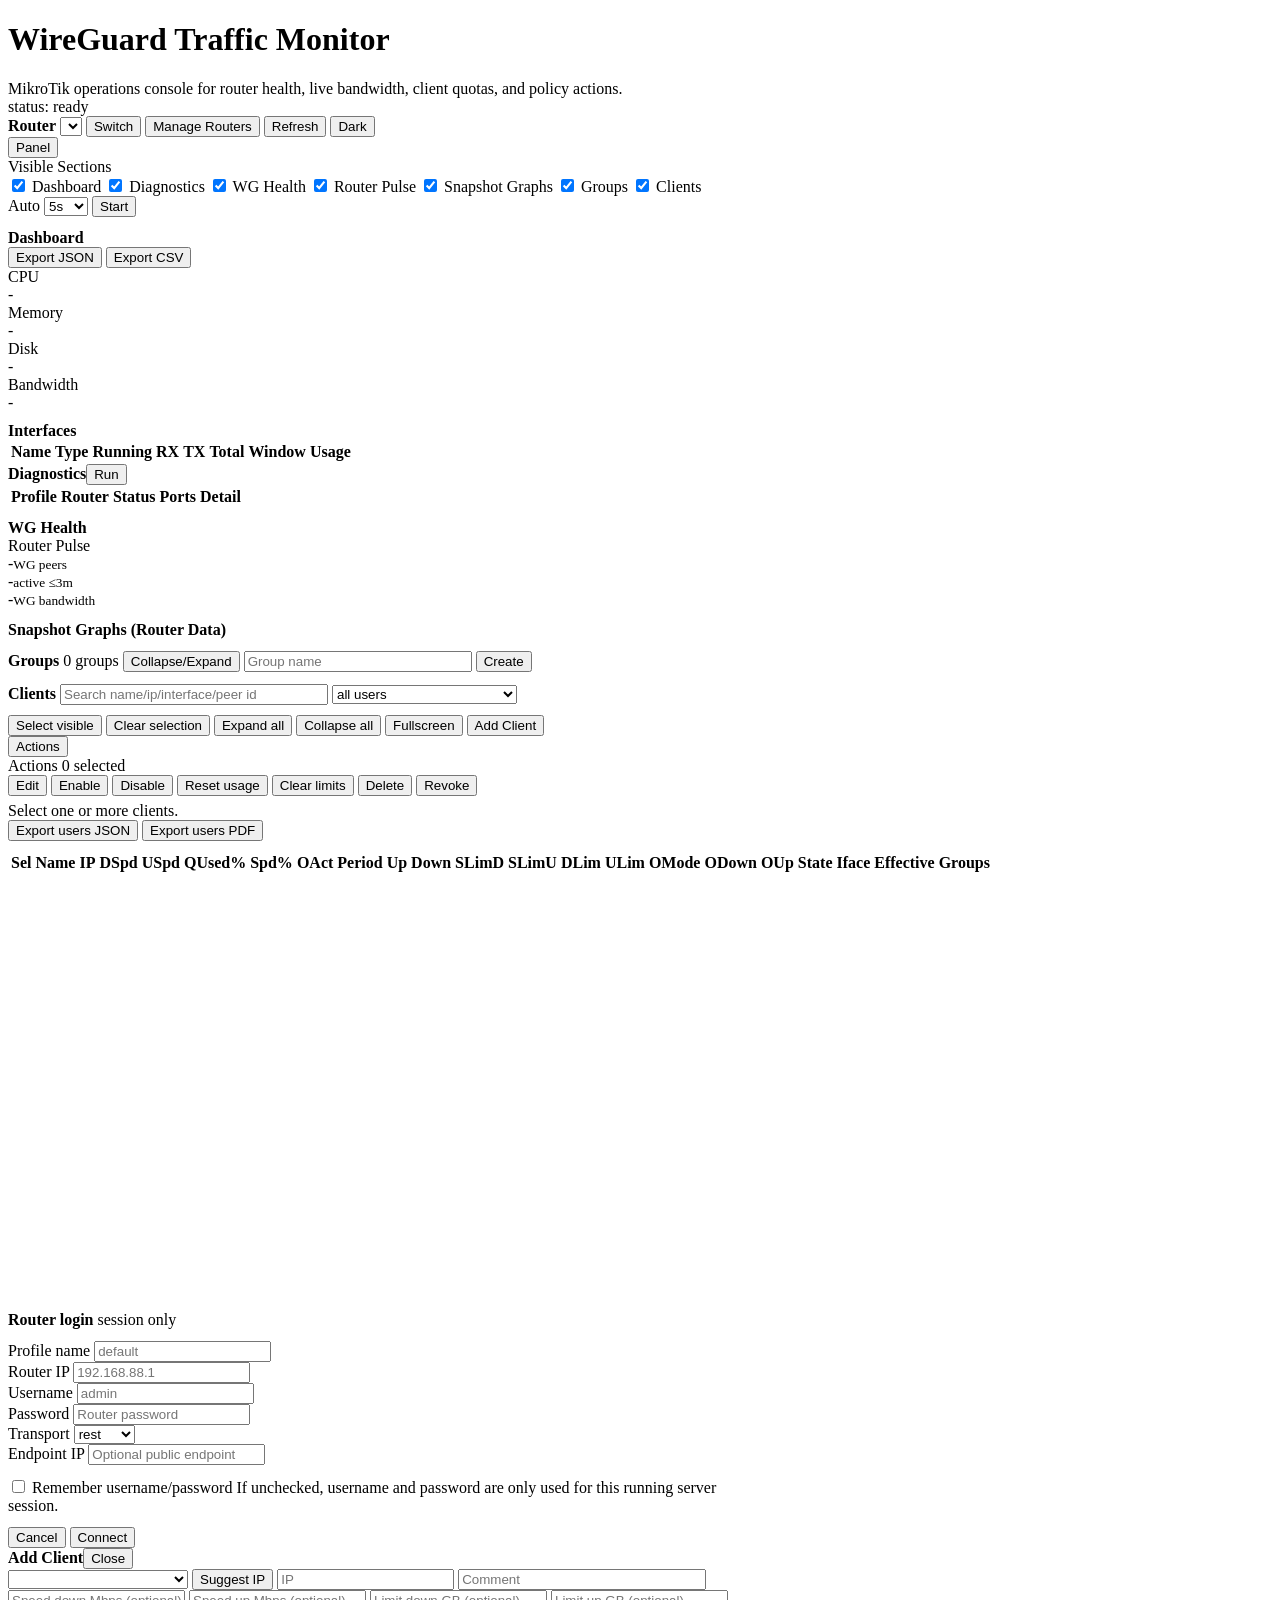
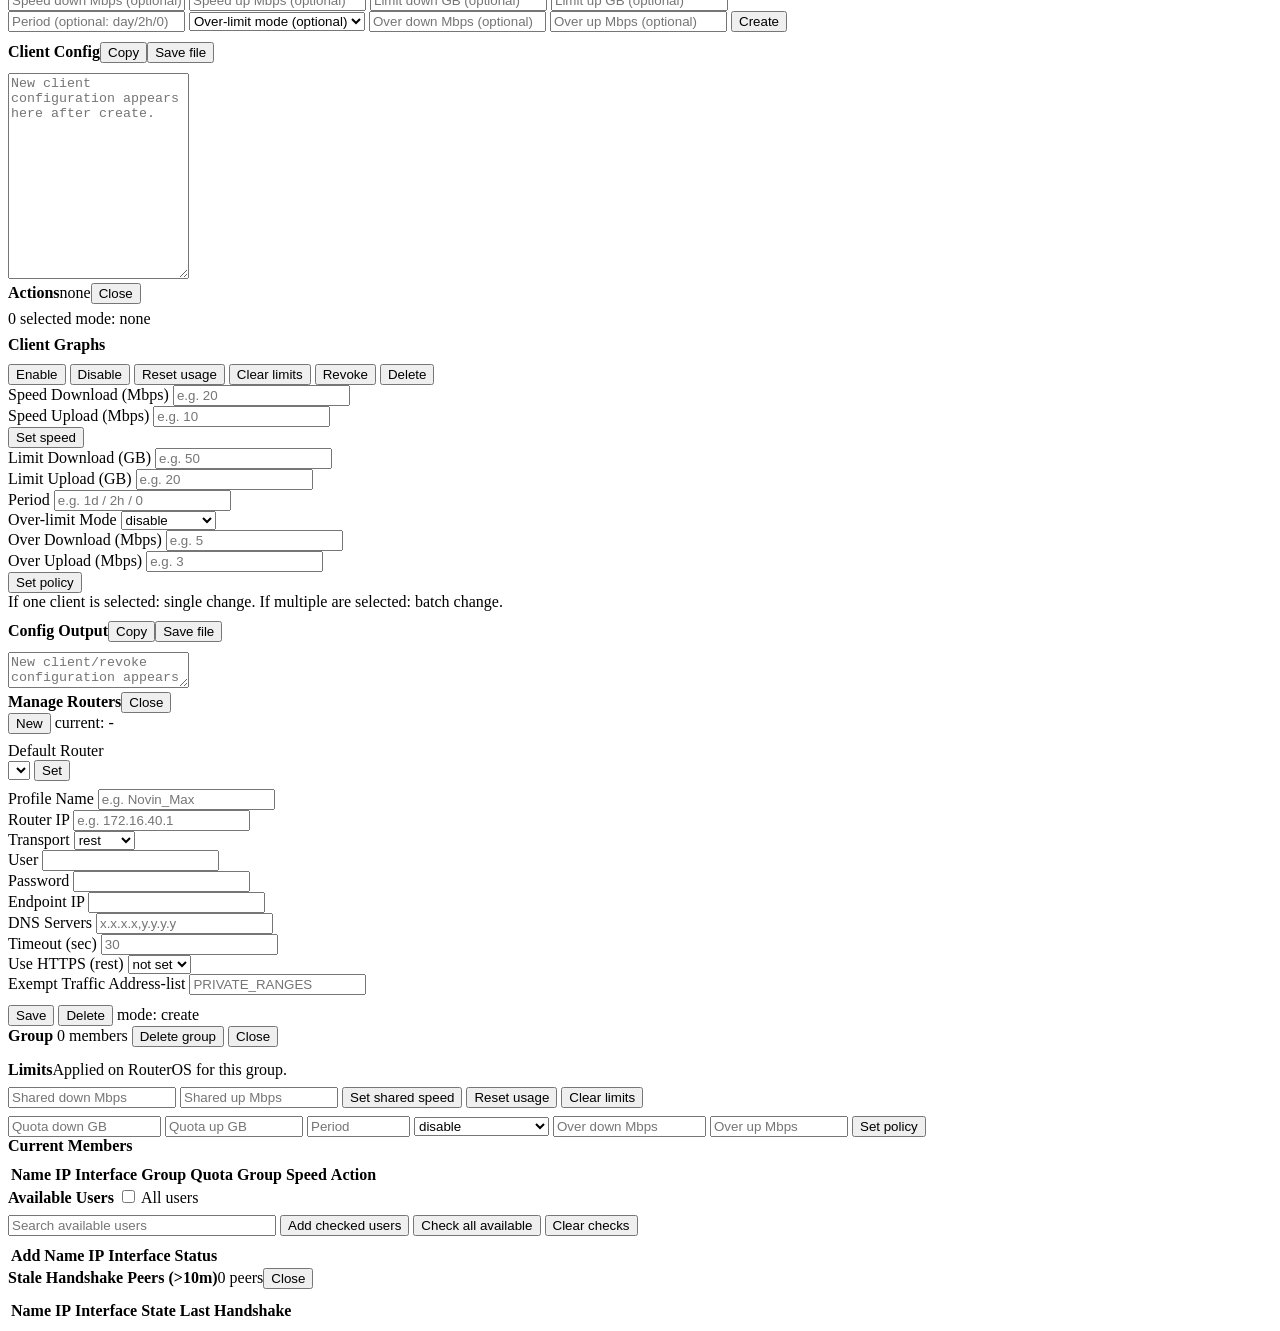
==== src/wg_users_web/web_static/index.html @ 2cc4c98c "Initial public release" ====
<!doctype html>
<html lang="en">
<head>
  <meta charset="utf-8" />
  <meta name="viewport" content="width=device-width, initial-scale=1" />
  <title>MikroTik WireGuard Manager - Web</title>
  <link rel="stylesheet" href="/static/app.css?v=1.0.3" />
</head>
<body data-theme="dark">
  <div class="wrap">
    <header class="app-hero">
      <div>
        <h1>WireGuard Traffic Monitor</h1>
        <div class="subtitle">MikroTik operations console for router health, live bandwidth, client quotas, and policy actions.</div>
      </div>
      <span class="pill" id="statusBar">status: ready</span>
    </header>

    <div class="panel topbar">
      <strong>Router</strong>
      <select id="profileSelect"></select>
      <button onclick="selectProfile()">Switch</button>
      <button onclick="openProfileModal()">Manage Routers</button>
      <button onclick="refreshAll()">Refresh</button>
      <button class="ghost" id="themeBtn" onclick="toggleTheme()">Dark</button>
      <div class="actions-dd" id="panelSettingsDropdown">
        <button class="ghost" onclick="togglePanelSettingsMenu(event)">Panel</button>
        <div id="panelSettingsMenu" class="actions-dd-menu panel-settings-menu">
          <div class="actions-dd-head">
            <span class="actions-dd-title">Visible Sections</span>
          </div>
          <label><input id="sectionToggle_dashboard" type="checkbox" onchange="setPanelSectionVisible('dashboard', this.checked)" checked /> Dashboard</label>
          <label><input id="sectionToggle_diagnostics" type="checkbox" onchange="setPanelSectionVisible('diagnostics', this.checked)" checked /> Diagnostics</label>
          <label><input id="sectionToggle_wg_health" type="checkbox" onchange="setPanelSectionVisible('wg_health', this.checked)" checked /> WG Health</label>
          <label><input id="sectionToggle_router_pulse" type="checkbox" onchange="setPanelSectionVisible('router_pulse', this.checked)" checked /> Router Pulse</label>
          <label><input id="sectionToggle_snapshots" type="checkbox" onchange="setPanelSectionVisible('snapshots', this.checked)" checked /> Snapshot Graphs</label>
          <label><input id="sectionToggle_groups" type="checkbox" onchange="setPanelSectionVisible('groups', this.checked)" checked /> Groups</label>
          <label><input id="sectionToggle_clients" type="checkbox" onchange="setPanelSectionVisible('clients', this.checked)" checked /> Clients</label>
        </div>
      </div>
      <span class="spacer"></span>
      <label class="meta">Auto</label>
      <select id="autoSec" onchange="savePanelSettingsDebounced()">
        <option value="0">off</option>
        <option value="2">2s</option>
        <option value="5" selected>5s</option>
        <option value="10">10s</option>
      </select>
      <button onclick="toggleAuto()" id="autoBtn">Start</button>
    </div>

    <div class="grid2" style="margin-top:12px;">
      <div class="panel dashboard-panel" data-panel-section="dashboard">
        <div class="row section-head dashboard-head">
          <strong>Dashboard</strong>
          <span class="spacer"></span>
          <div class="dash-actions">
            <button class="ghost compact" onclick="exportDashJson()">Export JSON</button>
            <button class="ghost compact" onclick="exportDashCsv()">Export CSV</button>
          </div>
        </div>
        <div class="cards dashboard-cards">
          <div class="card kpi-card"><div class="k">CPU</div><div class="v kpi-value" id="cpuVal">-</div><div class="bar"><span id="cpuBar" style="width:0%"></span></div></div>
          <div class="card kpi-card"><div class="k">Memory</div><div class="v kpi-value" id="memVal">-</div><div class="bar"><span id="memBar" style="width:0%"></span></div></div>
          <div class="card kpi-card"><div class="k">Disk</div><div class="v kpi-value" id="diskVal">-</div><div class="bar"><span id="diskBar" style="width:0%"></span></div></div>
          <div class="card kpi-card bandwidth-card"><div class="k">Bandwidth</div><div class="v kpi-value" id="bwVal">-</div></div>
        </div>
        <div class="overview-chips" id="overviewLine"></div>
        <div class="row" id="alerts" style="margin-top:8px;"></div>

        <div class="row" style="margin-top:10px;"><strong>Interfaces</strong></div>
        <div class="table-wrap">
          <table id="interfacesTable">
            <thead>
              <tr>
                <th onclick="setIfSort('name')">Name</th>
                <th onclick="setIfSort('type')">Type</th>
                <th onclick="setIfSort('running')">Running</th>
                <th onclick="setIfSort('rx_bps')">RX</th>
                <th onclick="setIfSort('tx_bps')">TX</th>
                <th onclick="setIfSort('combined_bps')">Total</th>
                <th onclick="setIfSort('window_usage_bytes')">Window Usage</th>
              </tr>
            </thead>
            <tbody id="ifStatsBody"></tbody>
          </table>
        </div>
      </div>

      <div class="panel router-side-panel">
        <div data-panel-section="diagnostics">
          <div class="row section-head"><strong>Diagnostics</strong><span class="spacer"></span><button onclick="runDiagnostics()">Run</button></div>
          <div class="table-wrap">
            <table>
              <thead><tr><th>Profile</th><th>Router</th><th>Status</th><th>Ports</th><th>Detail</th></tr></thead>
              <tbody id="diagBody"></tbody>
            </table>
          </div>
        </div>
        <div data-panel-section="wg_health">
          <div class="row" style="margin-top:10px;"><strong>WG Health</strong></div>
          <div id="wgHealth" class="meta"></div>
        </div>
        <div class="side-insight" data-panel-section="router_pulse">
          <div class="side-insight-title">Router Pulse</div>
          <div class="side-insight-grid">
            <div><span id="pulsePeers">-</span><small>WG peers</small></div>
            <div><span id="pulseActive">-</span><small>active ≤3m</small></div>
            <div><span id="pulseBandwidth">-</span><small>WG bandwidth</small></div>
          </div>
          <div class="side-insight-bar"><span id="pulseActiveBar" style="width:0%"></span></div>
        </div>
      </div>
    </div>

    <div class="panel" style="margin-top:12px;" data-panel-section="snapshots">
      <div class="row"><strong>Snapshot Graphs (Router Data)</strong></div>
      <div id="snapshotCharts" class="snap-grid"></div>
    </div>

    <div class="panel" style="margin-top:12px;" data-panel-section="groups">
      <div class="row section-head">
        <strong>Groups</strong>
        <span id="groupsCount" class="pill">0 groups</span>
        <span class="spacer"></span>
        <button class="ghost compact" onclick="toggleGroupsPanelCollapsed()">Collapse/Expand</button>
        <input id="groupName" placeholder="Group name" maxlength="64" style="min-width:220px" />
        <button onclick="createGroup()">Create</button>
      </div>
      <div id="groupsList" class="group-list"></div>
    </div>

    <div class="panel clients-panel" style="margin-top:12px;" data-panel-section="clients" id="clientsPanel">
        <div class="row section-head">
          <strong>Clients</strong>
          <span id="clientsCount" class="pill"></span>
          <span class="spacer"></span>
          <input id="searchBox" placeholder="Search name/ip/interface/peer id" oninput="sanitizeSearchInput(); renderClients();" style="min-width:260px" />
          <select id="clientFilter" onchange="savePanelSettingsDebounced(); renderClients()" title="Client filter">
            <option value="all">all users</option>
            <option value="disabled">disabled</option>
            <option value="enabled">enabled</option>
            <option value="groups">groups</option>
            <option value="singles">singles</option>
            <option value="overlimited">overlimited</option>
            <option value="without_limits">without policy or speed limit</option>
          </select>
        </div>
        <div class="row mobile-actions" style="margin-top:10px; margin-bottom:10px;">
          <button class="ghost" onclick="selectAllVisible()">Select visible</button>
          <button class="ghost" onclick="clearBatch()">Clear selection</button>
          <button class="ghost" onclick="expandAllGroups()">Expand all</button>
          <button class="ghost" onclick="collapseAllGroups()">Collapse all</button>
          <button class="ghost" onclick="toggleClientsFullscreen()">Fullscreen</button>
        <button onclick="openModal('addModal')">Add Client</button>
        <div class="actions-dd" id="actionsDropdown">
          <button id="actionsMenuBtn" onclick="openActionsMenu(event)">Actions</button>
          <div id="actionsDdMenu" class="actions-dd-menu">
            <div class="actions-dd-head">
              <span class="actions-dd-title">Actions</span>
              <span id="actionsMenuCount" class="pill">0 selected</span>
            </div>
            <div class="actions-dd-list">
              <button onclick="menuEdit()">Edit</button>
              <button onclick="menuEnable()">Enable</button>
              <button onclick="menuDisable()">Disable</button>
              <button onclick="menuResetUsage()">Reset usage</button>
              <button id="actionsMenuClear" onclick="menuClearLimits()">Clear limits</button>
              <button class="danger" onclick="menuDelete()">Delete</button>
              <button id="actionsMenuRevoke" onclick="menuRevoke()">Revoke</button>
            </div>
            <div class="meta" id="actionsMenuHint" style="margin-top:6px;">Select one or more clients.</div>
          </div>
        </div>
          <button onclick="exportUsersJson()">Export users JSON</button>
          <button onclick="exportUsersPdf()">Export users PDF</button>
      </div>
      <div class="table-wrap" style="max-height:460px;height:460px;">
        <table id="clientsTable" class="wide-table clients-table">
          <thead>
            <tr>
              <th data-col="sel" title="Select">Sel</th>
              <th data-col="name" onclick="setSort('name')" title="Client name/comment">Name</th>
              <th data-col="ip" onclick="setSort('ip')" title="Client IP address">IP</th>
              <th data-col="dspd" onclick="setSort('down_speed_bps')" title="Current download speed">DSpd</th>
              <th data-col="uspd" onclick="setSort('up_speed_bps')" title="Current upload speed">USpd</th>
              <th data-col="qpct" onclick="setSort('quota_pct')" title="Quota used percent (max of up/down)">QUsed%</th>
              <th data-col="spct" onclick="setSort('speed_pct')" title="Speed cap usage percent (max of up/down)">Spd%</th>
              <th data-col="oact" onclick="setSort('overlimit_active')" title="Over-limit currently active">OAct</th>
              <th data-col="period" onclick="setSort('traffic_period_seconds')" title="Quota reset period">Period</th>
              <th data-col="up" onclick="setSort('upload_since_now_bytes')" title="Upload since baseline">Up</th>
              <th data-col="down" onclick="setSort('download_since_now_bytes')" title="Download since baseline">Down</th>
              <th data-col="slimd" onclick="setSort('speed_limit_down_bps')" title="Normal speed limit download">SLimD</th>
              <th data-col="slimu" onclick="setSort('speed_limit_up_bps')" title="Normal speed limit upload">SLimU</th>
              <th data-col="dlim" onclick="setSort('traffic_limit_down_bytes')" title="Download quota limit">DLim</th>
              <th data-col="ulim" onclick="setSort('traffic_limit_up_bytes')" title="Upload quota limit">ULim</th>
              <th data-col="omode" onclick="setSort('overlimit_mode')" title="Over-limit mode">OMode</th>
              <th data-col="odown" onclick="setSort('overlimit_speed_down_bps')" title="Over-limit download speed">ODown</th>
              <th data-col="oup" onclick="setSort('overlimit_speed_up_bps')" title="Over-limit upload speed">OUp</th>
              <th data-col="state" onclick="setSort('state')" title="Client state">State</th>
              <th data-col="interface" onclick="setSort('interface')" title="WireGuard interface">Iface</th>
              <th data-col="effective" onclick="setSort('limit_conflict_count')" title="Effective limit owner">Effective</th>
              <th data-col="groups" onclick="setSort('group_names')" title="Assigned groups">Groups</th>
            </tr>
          </thead>
          <tbody id="clientsBody"></tbody>
        </table>
      </div>
    </div>
  </div>

  <div class="modal" id="authModal">
    <div class="modal-card" style="width:min(720px,96vw);">
      <div class="row">
        <strong id="authTitle">Router login</strong>
        <span class="spacer"></span>
        <span class="pill" id="authMode">session only</span>
      </div>
      <form id="authForm" onsubmit="event.preventDefault(); submitAuthLogin();">
      <div class="field-grid" style="grid-template-columns: repeat(2, minmax(0, 1fr)); margin-top:12px;">
        <div class="field auth-meta-field">
          <label class="field-label" for="authProfileName">Profile name</label>
          <input id="authProfileName" name="profile" placeholder="default" maxlength="64" autocomplete="organization-title" />
        </div>
        <div class="field auth-meta-field">
          <label class="field-label" for="authRouterIp">Router IP</label>
          <input id="authRouterIp" name="router" placeholder="192.168.88.1" autocomplete="url" />
        </div>
        <div class="field">
          <label class="field-label" for="authUser">Username</label>
          <input id="authUser" name="username" autocomplete="username" placeholder="admin" />
        </div>
        <div class="field">
          <label class="field-label" for="authPassword">Password</label>
          <input id="authPassword" name="password" autocomplete="current-password" type="password" placeholder="Router password" />
        </div>
        <div class="field auth-meta-field">
          <label class="field-label" for="authTransport">Transport</label>
          <select id="authTransport" name="transport" autocomplete="off">
            <option value="rest">rest</option>
            <option value="api">api</option>
            <option value="api-ssl">api-ssl</option>
          </select>
        </div>
        <div class="field auth-meta-field">
          <label class="field-label" for="authEndpointIp">Endpoint IP</label>
          <input id="authEndpointIp" name="endpoint" placeholder="Optional public endpoint" autocomplete="url" />
        </div>
      </div>
      <div class="row" style="margin-top:12px;">
        <label class="meta"><input id="authRemember" type="checkbox" onchange="updateAuthRememberText()" /> Remember username/password</label>
        <span class="meta" id="authHint">If unchecked, username and password are only used for this running server session.</span>
      </div>
      <div class="row" style="margin-top:12px;">
        <span class="spacer"></span>
        <button class="ghost" onclick="closeModal('authModal')">Cancel</button>
        <button type="submit">Connect</button>
      </div>
      </form>
    </div>
  </div>

  <div class="modal" id="addModal">
    <div class="modal-card">
      <div class="row"><strong>Add Client</strong><span class="spacer"></span><button class="ghost" onclick="closeModal('addModal')">Close</button></div>
      <div class="row">
        <select id="addIface" style="min-width:180px;"></select>
        <button onclick="suggestIp()">Suggest IP</button>
        <input id="addIp" placeholder="IP" inputmode="decimal" maxlength="15" />
        <input id="addComment" placeholder="Comment" maxlength="32" style="min-width:240px" />
      </div>
      <div class="row">
        <input id="addSpeedDown" placeholder="Speed down Mbps (optional)" inputmode="decimal" maxlength="16" />
        <input id="addSpeedUp" placeholder="Speed up Mbps (optional)" inputmode="decimal" maxlength="16" />
        <input id="addLimitDown" placeholder="Limit down GB (optional)" inputmode="decimal" maxlength="16" />
        <input id="addLimitUp" placeholder="Limit up GB (optional)" inputmode="decimal" maxlength="16" />
      </div>
      <div class="row">
        <input id="addPeriod" placeholder="Period (optional: day/2h/0)" maxlength="16" />
        <select id="addMode">
          <option value="">Over-limit mode (optional)</option>
          <option value="disable">disable</option>
          <option value="throttle">throttle</option>
          <option value="trusted_only">trusted_only</option>
        </select>
        <input id="addOverDown" placeholder="Over down Mbps (optional)" inputmode="decimal" maxlength="16" />
        <input id="addOverUp" placeholder="Over up Mbps (optional)" inputmode="decimal" maxlength="16" />
        <button onclick="addClient()">Create</button>
      </div>
      <div class="row" style="margin-top:10px;"><strong>Client Config</strong><span class="spacer"></span><button onclick="copyAddConfig()">Copy</button><button onclick="downloadAddConfig()">Save file</button></div>
      <div style="height:10px"></div>
      <textarea id="addConfigOut" style="min-height:200px;" placeholder="New client configuration appears here after create."></textarea>
    </div>
  </div>

  <div class="modal" id="actionsModal">
    <div class="modal-card modal-lg">
      <div class="row"><strong>Actions</strong><span class="spacer"></span><span class="pill" id="selectedPeer">none</span><button class="ghost" onclick="closeModal('actionsModal')">Close</button></div>
      <div class="row" style="margin-top:6px;">
        <span class="pill" id="batchCount">0 selected</span>
        <span class="meta" id="actionsMode">mode: none</span>
      </div>
      <div id="actionsSelectedList" style="margin-top:8px;"></div>
      <div id="actionsUserGraphsWrap" style="margin-top:8px;">
        <div class="row"><strong>Client Graphs</strong></div>
        <div id="actionsUserGraphs" class="actions-graphs"></div>
      </div>
      <div class="row" style="margin-top:10px;">
        <button id="btnActionEnable" onclick="actionSetEnable(true)">Enable</button>
        <button id="btnActionDisable" onclick="actionSetEnable(false)">Disable</button>
        <button id="btnActionReset" onclick="actionResetUsage()">Reset usage</button>
        <button id="btnActionClear" onclick="actionClearLimits()">Clear limits</button>
        <button id="btnActionRevoke" onclick="actionRevoke()">Revoke</button>
        <button id="btnActionDelete" class="danger" onclick="actionDelete()">Delete</button>
      </div>
      <div class="row speed-row">
        <div class="field-grid speed-grid">
          <div class="field">
            <label class="field-label" for="spDown">Speed Download (Mbps)</label>
            <input id="spDown" placeholder="e.g. 20" />
          </div>
          <div class="field">
            <label class="field-label" for="spUp">Speed Upload (Mbps)</label>
            <input id="spUp" placeholder="e.g. 10" />
          </div>
          <div class="field field-actions">
            <button id="btnActionSetSpeed" onclick="actionSetSpeed()">Set speed</button>
          </div>
        </div>
      </div>
      <div class="row policy-row">
        <div class="field-grid policy-grid">
          <div class="field">
            <label class="field-label" for="plDown">Limit Download (GB)</label>
            <input id="plDown" placeholder="e.g. 50" />
          </div>
          <div class="field">
            <label class="field-label" for="plUp">Limit Upload (GB)</label>
            <input id="plUp" placeholder="e.g. 20" />
          </div>
          <div class="field">
            <label class="field-label" for="plPeriod">Period</label>
            <input id="plPeriod" placeholder="e.g. 1d / 2h / 0" />
          </div>
          <div class="field">
            <label class="field-label" for="plMode">Over-limit Mode</label>
            <select id="plMode">
              <option value="disable">disable</option>
              <option value="throttle">throttle</option>
              <option value="trusted_only">trusted_only</option>
            </select>
          </div>
          <div class="field">
            <label class="field-label" for="plOverDown">Over Download (Mbps)</label>
            <input id="plOverDown" placeholder="e.g. 5" />
          </div>
          <div class="field">
            <label class="field-label" for="plOverUp">Over Upload (Mbps)</label>
            <input id="plOverUp" placeholder="e.g. 3" />
          </div>
          <div class="field field-actions">
            <button id="btnActionSetPolicy" onclick="actionSetPolicy()">Set policy</button>
          </div>
        </div>
      </div>
      <div class="row meta">If one client is selected: single change. If multiple are selected: batch change.</div>
      <div id="actionsConfigSection">
        <div class="row" style="margin-top:10px;"><strong>Config Output</strong><span class="spacer"></span><button id="btnCopyConfig" onclick="copyConfig()">Copy</button><button id="btnSaveConfig" onclick="downloadConfig()">Save file</button></div>
        <div style="height:10px"></div>
        <textarea id="configOut" placeholder="New client/revoke configuration appears here."></textarea>
      </div>
    </div>
  </div>

  <div class="modal" id="profileModal">
    <div class="modal-card">
      <div class="row"><strong>Manage Routers</strong><span class="spacer"></span><button class="ghost" onclick="closeModal('profileModal')">Close</button></div>
      <div class="profile-manager">
        <div>
          <div class="row" style="margin-bottom:8px;">
            <button class="ghost" onclick="newProfileForm()">New</button>
            <span class="spacer"></span>
            <span class="pill" id="pmCurrent">current: -</span>
          </div>
          <div class="pm-field" style="margin-bottom:8px;">
            <label for="pmDefaultProfile">Default Router</label>
            <div class="row">
              <select id="pmDefaultProfile"></select>
              <button class="ghost" onclick="saveDefaultProfile()">Set</button>
            </div>
          </div>
          <div id="profileList" class="profile-list"></div>
        </div>
        <div>
          <div class="pm-grid">
            <div class="pm-field full">
              <label for="pmName">Profile Name</label>
              <input id="pmName" maxlength="64" placeholder="e.g. Novin_Max" />
            </div>
            <div class="pm-field">
              <label for="pmRouterIp">Router IP</label>
              <input id="pmRouterIp" placeholder="e.g. 172.16.40.1" />
            </div>
            <div class="pm-field">
              <label for="pmTransport">Transport</label>
              <select id="pmTransport">
                <option value="rest">rest</option>
                <option value="api">api</option>
                <option value="api-ssl">api-ssl</option>
              </select>
            </div>
            <div class="pm-field">
              <label for="pmUser">User</label>
              <input id="pmUser" />
            </div>
            <div class="pm-field">
              <label for="pmPassword">Password</label>
              <input id="pmPassword" type="text" />
            </div>
            <div class="pm-field">
              <label for="pmEndpointIp">Endpoint IP</label>
              <input id="pmEndpointIp" />
            </div>
            <div class="pm-field">
              <label for="pmDns">DNS Servers</label>
              <input id="pmDns" placeholder="x.x.x.x,y.y.y.y" />
            </div>
            <div class="pm-field">
              <label for="pmTimeout">Timeout (sec)</label>
              <input id="pmTimeout" placeholder="30" />
            </div>
            <div class="pm-field">
              <label for="pmUseHttps">Use HTTPS (rest)</label>
              <select id="pmUseHttps">
                <option value="">not set</option>
                <option value="true">true</option>
                <option value="false">false</option>
              </select>
            </div>
            <div class="pm-field full">
              <label for="pmExemptList">Exempt Traffic Address-list</label>
              <input id="pmExemptList" placeholder="PRIVATE_RANGES" />
            </div>
          </div>
          <div class="row" style="margin-top:10px;">
            <button onclick="saveProfile()">Save</button>
            <button class="danger" onclick="deleteProfile()">Delete</button>
            <span class="spacer"></span>
            <span class="meta" id="pmMode">mode: create</span>
          </div>
        </div>
      </div>
    </div>
  </div>

  <div class="modal" id="groupEditorModal">
    <div class="modal-card modal-lg">
      <div class="row">
        <strong id="groupEditorTitle">Group</strong>
        <span class="pill" id="groupEditorCount">0 members</span>
        <span class="spacer"></span>
        <button class="danger" onclick="deleteGroup()">Delete group</button>
        <button class="ghost" onclick="closeModal('groupEditorModal')">Close</button>
      </div>
      <div style="margin-top:14px;">
        <div class="row"><strong>Limits</strong><span class="meta">Applied on RouterOS for this group.</span></div>
        <div class="row" style="margin-top:8px;">
          <input id="groupSpeedDown" placeholder="Shared down Mbps" inputmode="decimal" maxlength="16" style="width:160px" />
          <input id="groupSpeedUp" placeholder="Shared up Mbps" inputmode="decimal" maxlength="16" style="width:150px" />
          <button id="groupSetSpeedBtn" onclick="setGroupSpeed()">Set shared speed</button>
          <button class="ghost" onclick="resetGroupUsage()">Reset usage</button>
          <button class="ghost" onclick="clearGroupLimits()">Clear limits</button>
        </div>
        <div class="row" style="margin-top:8px;">
          <input id="groupLimitDown" placeholder="Quota down GB" inputmode="decimal" maxlength="16" style="width:145px" />
          <input id="groupLimitUp" placeholder="Quota up GB" inputmode="decimal" maxlength="16" style="width:130px" />
          <input id="groupPeriod" placeholder="Period" maxlength="16" style="width:95px" />
          <select id="groupMode" style="width:135px">
            <option value="disable">disable</option>
            <option value="throttle">throttle</option>
            <option value="trusted_only">trusted_only</option>
          </select>
          <input id="groupOverDown" placeholder="Over down Mbps" inputmode="decimal" maxlength="16" style="width:145px" />
          <input id="groupOverUp" placeholder="Over up Mbps" inputmode="decimal" maxlength="16" style="width:130px" />
          <button id="groupSetPolicyBtn" onclick="setGroupPolicy()">Set policy</button>
        </div>
      </div>
      <div id="groupGraphsWrap" style="margin-top:12px; display:none;">
        <div class="row"><strong>Group Graphs</strong></div>
        <div id="groupGraphs" class="actions-graphs"></div>
      </div>
      <div class="group-editor-grid">
        <div>
          <div class="row"><strong>Current Members</strong></div>
          <div class="table-wrap" style="max-height:440px; margin-top:8px;">
            <table>
              <thead><tr><th>Name</th><th>IP</th><th>Interface</th><th>Group Quota</th><th>Group Speed</th><th>Action</th></tr></thead>
              <tbody id="groupMembersBody"></tbody>
            </table>
          </div>
        </div>
        <div>
          <div class="row">
            <strong>Available Users</strong>
            <span class="spacer"></span>
            <label class="meta"><input id="groupShowAllUsers" type="checkbox" onchange="groupEditorShowAll = this.checked; renderGroupEditor();" /> All users</label>
          </div>
          <div class="row" style="margin-top:8px;">
            <input id="groupEditorSearch" placeholder="Search available users" oninput="renderGroupEditor()" style="min-width:260px" />
            <button onclick="addCheckedToEditedGroup()">Add checked users</button>
            <button class="ghost" onclick="selectAllAvailableForGroup()">Check all available</button>
            <button class="ghost" onclick="clearAvailableForGroup()">Clear checks</button>
          </div>
          <div class="table-wrap" style="max-height:440px; margin-top:8px;">
            <table>
              <thead><tr><th>Add</th><th>Name</th><th>IP</th><th>Interface</th><th>Status</th></tr></thead>
              <tbody id="groupAvailableBody"></tbody>
            </table>
          </div>
        </div>
      </div>
    </div>
  </div>

  <div class="modal" id="staleModal">
    <div class="modal-card">
      <div class="row"><strong>Stale Handshake Peers (&gt;10m)</strong><span class="spacer"></span><span class="pill" id="staleCount">0 peers</span><button class="ghost" onclick="closeModal('staleModal')">Close</button></div>
      <div class="table-wrap" style="max-height:420px; margin-top:10px;">
        <table>
          <thead>
            <tr>
              <th>Name</th>
              <th>IP</th>
              <th>Interface</th>
              <th>State</th>
              <th>Last Handshake</th>
            </tr>
          </thead>
          <tbody id="staleBody"></tbody>
        </table>
      </div>
    </div>
  </div>

  </div>
  <script src="/static/app.core.js?v=1.0.3"></script>
  <script src="/static/app.charts-table.js?v=1.0.3"></script>
  <script src="/static/app.groups-profiles.js?v=1.0.3"></script>
  <script src="/static/app.data.js?v=1.0.3"></script>
  <script src="/static/app.client-actions.js?v=1.0.3"></script>
  <script src="/static/app.bootstrap.js?v=1.0.3"></script>
</body>
</html>
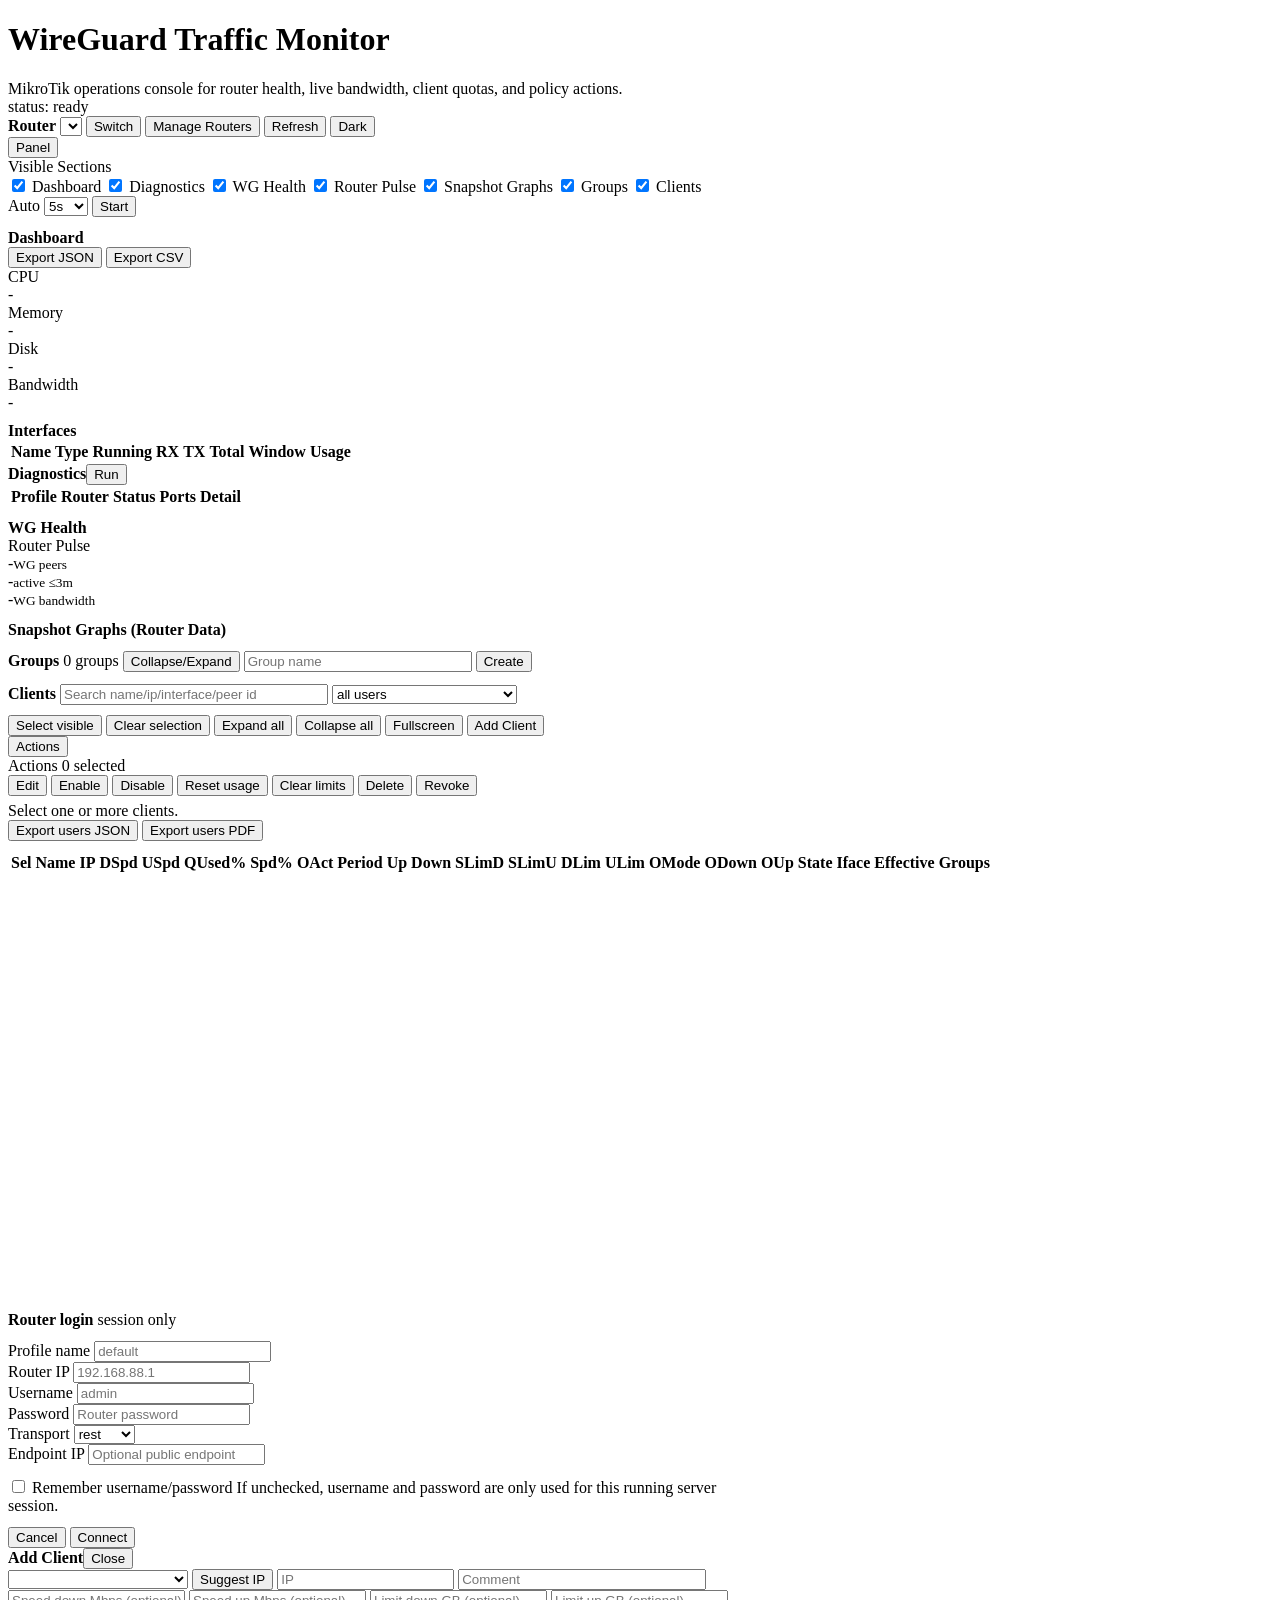
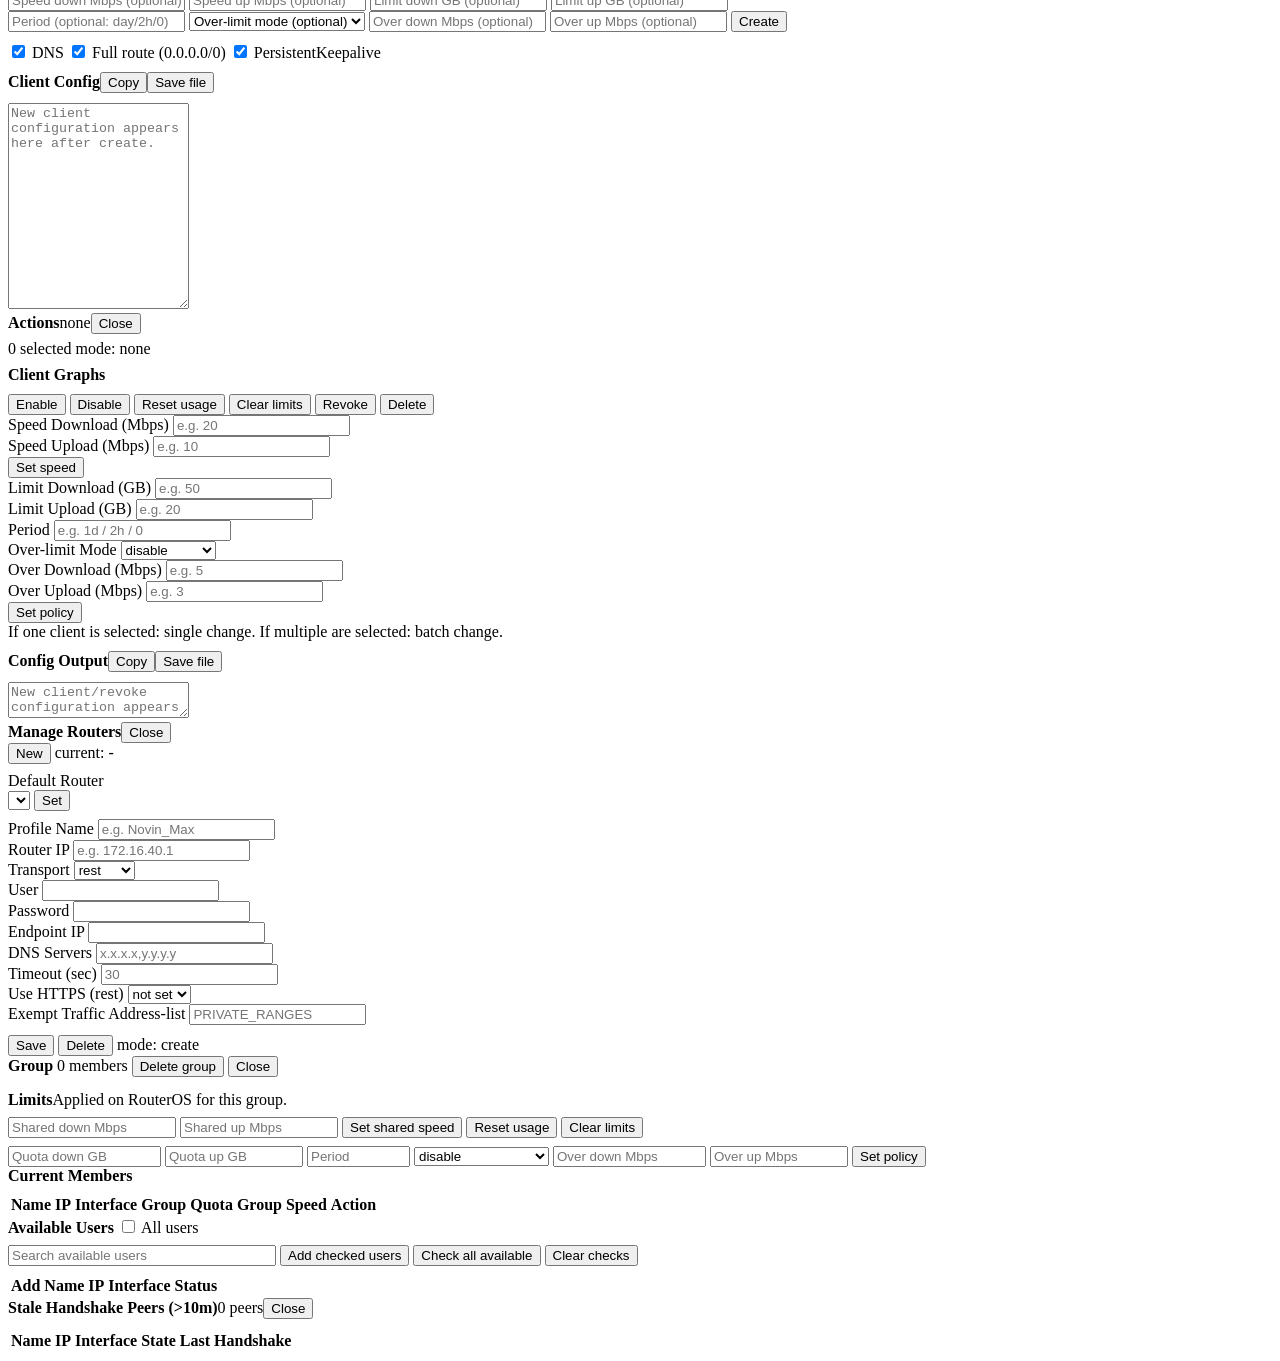
==== commit 7adea8b7: "Improve dashboard refresh performance and client config controls" ====
--- a/src/wg_users_web/web_static/index.html
+++ b/src/wg_users_web/web_static/index.html
@@ -287,6 +287,11 @@
         <input id="addOverUp" placeholder="Over up Mbps (optional)" inputmode="decimal" maxlength="16" />
         <button onclick="addClient()">Create</button>
       </div>
+      <div class="row" style="margin-top:10px;">
+        <label class="meta"><input id="addCfgDns" type="checkbox" checked /> DNS</label>
+        <label class="meta"><input id="addCfgFullRoute" type="checkbox" checked /> Full route (0.0.0.0/0)</label>
+        <label class="meta"><input id="addCfgKeepalive" type="checkbox" checked /> PersistentKeepalive</label>
+      </div>
       <div class="row" style="margin-top:10px;"><strong>Client Config</strong><span class="spacer"></span><button onclick="copyAddConfig()">Copy</button><button onclick="downloadAddConfig()">Save file</button></div>
       <div style="height:10px"></div>
       <textarea id="addConfigOut" style="min-height:200px;" placeholder="New client configuration appears here after create."></textarea>
@@ -543,11 +548,11 @@
   </div>
 
   </div>
-  <script src="/static/app.core.js?v=1.0.3"></script>
-  <script src="/static/app.charts-table.js?v=1.0.3"></script>
-  <script src="/static/app.groups-profiles.js?v=1.0.3"></script>
-  <script src="/static/app.data.js?v=1.0.3"></script>
-  <script src="/static/app.client-actions.js?v=1.0.3"></script>
-  <script src="/static/app.bootstrap.js?v=1.0.3"></script>
+  <script src="/static/app.core.js?v=1.0.5"></script>
+  <script src="/static/app.charts-table.js?v=1.0.5"></script>
+  <script src="/static/app.groups-profiles.js?v=1.0.5"></script>
+  <script src="/static/app.data.js?v=1.0.5"></script>
+  <script src="/static/app.client-actions.js?v=1.0.5"></script>
+  <script src="/static/app.bootstrap.js?v=1.0.5"></script>
 </body>
 </html>
